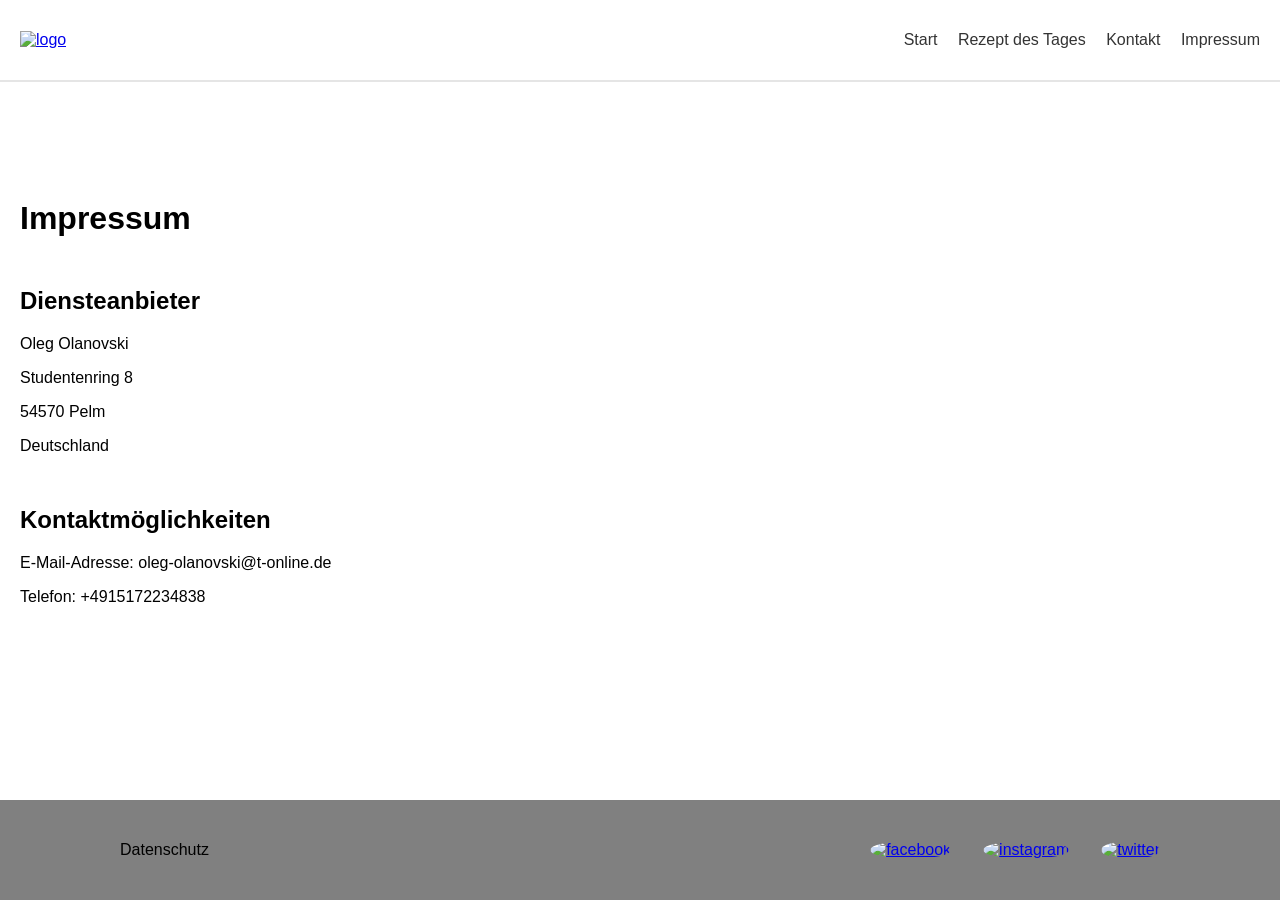
==== impressum.html @ 4bcd4de2 "page warp" ====
<!DOCTYPE html>
<html lang="en">

<head>
    <link rel="stylesheet" href="style-impressum.css">
    <link rel="shortcut icon" href="./img/logo_small.png">
    <meta charset="UTF-8">
    <meta name="viewport" content="width=device-width, initial-scale=1.0">
    <title>Impressum</title>
</head>

<body>
    <header>
        <div class="container-wrap1">

            <a href="index.html"><img src="./img/logo.png" class="zoom-img" alt="logo"></a>

            <!-- Hamburger Button -->
            <button class="hamburger" aria-label="Menü öffnen" aria-expanded="false" aria-controls="main-nav">
                <span class="bar"></span>
                <span class="bar"></span>
                <span class="bar"></span>
            </button>

            <nav id="main-nav">
                <a class="navlink" href="./index.html">Start</a>
                <a class="navlink" href="./nudeln.html">Rezept des Tages</a>
                <a class="navlink" href="./kontakt.html">Kontakt</a>
                <a class="navlink" href="./impressum.html">Impressum</a>
            </nav>

        </div>
    </header>


    <div class="impressum-site container-wrap">
        <h1>Impressum</h1>
        <h2 id="m46">Diensteanbieter</h2>
        <p>Oleg Olanovski</p>
        <p>Studentenring 8</p>
        <p>54570 Pelm</p>
        <p>Deutschland</p>

        <h2 id="m56">Kontaktmöglichkeiten</h2>
        <p>E-Mail-Adresse: oleg-olanovski@t-online.de</p>
        <p>Telefon: +4915172234838</p>


    </div>


    <footer class="site-footer">
        <div class="container-wrap2">

            <a class="datenschutz-link" href="./datenschutz.html" target="_blank">Datenschutz</a>
            <!-- <img class="footer-img" src="./img/logo.png" alt="logo"> -->
            <div class="social-icons">
                <a href="https://www.facebook.com/?locale=de_DE"><img src="./img/facebook_logo.png" class="zoom-img"
                        alt="facebook"></a>
                <a href="https://www.instagram.com/"><img src="./img/instagrram_logo.png" class="zoom-img"
                        alt="instagram"></a>
                <a target="_blank" href="https://x.com/"><img src="./img/x logo.png" class="zoom-img" alt="twitter"></a>
            </div>

        </div>
    </footer>


    <script src="script-burger-menü.js"></script>
</body>

</html>
---- style-impressum.css ----
body {
    margin: 0px;
    font-family: "Raleway", sans-serif;
    display: flex;
    flex-direction: column;
    min-height: 100vh;
}

@font-face {
    font-family: 'Raleway';
    src: url('./font/Raleway-Regular.woff2') format('woff2');
    font-weight: normal;
    font-style: normal;
}

@font-face {
    font-family: 'Raleway';
    src: url('./font/Raleway-Regular.woff2') format('woff2');
    font-weight: bold;
    font-style: normal;
}

.container-wrap1 {
    width: 100%;
    max-width: 1924px;
    display: flex;
    justify-content: space-between;
    align-items: center;
    /* Optional: Begrenzung der Breite */
    padding: 0 20px;
}

.container-wrap2 {
    width: 100%;
    max-width: 1924px;
    display: flex;
    justify-content: space-between;
    align-items: center;
    /* Optional: Begrenzung der Breite */
    padding: 0 20px;
}

.container-wrap {
    max-width: 1920px;
    margin: 0 auto;
    /* Zentriert horizontal */
    /* padding: 0 20px; */
    /* Optional: etwas Abstand links/rechts */

}

header {
    display: flex;
    justify-content: space-around;
    align-items: center;
    position: absolute;
    box-shadow: 0 2px 0 rgba(0, 0, 0, 0.1);
    height: 80px;
    top: 0;
    left: 0;
    right: 0;
    z-index: 1000;
}

header img {
    width: 200px;

}

.navlink {

    text-decoration: none;
    margin-left: 16px;
    color: #606060;
}

h2 {
    margin-top: 35px;
    margin-left: 20px;
}

p {
    margin-top: 0px;
    margin-left: 20px;
}

h1 {
    margin-bottom: 15px;
    margin-left: 20px;
}

.navlink:hover {
    color: green;
    text-decoration: underline;
    text-decoration-thickness: 3px;
    text-underline-offset: 7px;
}

.impressum-site {
    flex: 1;
    display: flex;
    flex-direction: column;
    justify-content: center;
    width: 100%;
}

.datenschutz-link {
    text-decoration: none;
    color: #000;
    margin-left: 100px;
}

.datenschutz-link:hover {
    color: rgb(255, 255, 255);
    text-decoration: underline;
    text-decoration-thickness: 3px;
    text-underline-offset: 7px;
}

.hamburger {
    display: none;
    flex-direction: column;
    justify-content: space-around;
    width: 30px;
    height: 24px;
    background: transparent;
    border: none;
    cursor: pointer;
    padding: 0;
    z-index: 1100;
    position: absolute;
    right: 20px;
    transition: transform 0.3s ease;
}

.hamburger .bar {
    width: 100%;
    height: 3px;
    background-color: #333;
    border-radius: 2px;
    transition: all 0.3s ease;
}

button {
    padding: 10px;
    background-color: green;
    color: white;
    border: none;
    border-radius: 5px;
    cursor: pointer;
}

footer {
    display: flex;
    align-items: center;
    justify-content: center;
    background-color: grey;
    height: 100px;
    width: 100%;

}

.footer-img {
    width: 250px;
    height: auto;

}

.social-icons {
    display: flex;
    justify-content: center;
    gap: 32px;
    margin-right: 100px;

}

.social-icons a img {
    width: 32px;
    height: 32px;
    object-fit: cover;
    border-radius: 50%;
}

@media (max-width: 675px) {

    header {
        justify-content: flex-start;
    }

    header img {
        margin-left: 20px;
    }

    .hamburger {
        display: flex;
    }

    nav {

        visibility: hidden;

        position: fixed;
        top: 0;
        right: 0;
        height: 100vh;
        width: 175px;
        background-color: #fff;
        box-shadow: -2px 0 8px rgba(0, 0, 0, 0.15);
        padding: 60px 20px 20px 20px;
        display: flex;
        flex-direction: column;
        gap: 1.5rem;
        transform: translateX(100%);
        transition: transform 0.3s ease;
        z-index: 1050;
    }

    .hamburger.open {

        z-index: 1000;
        /* kleiner als nav */
    }


    nav.open {
        transform: translateX(0);
        visibility: visible;
    }

    nav a {
        color: #333;
        text-decoration: none;
        font-size: 1.2rem;
        font-weight: 600;
        transition: color 0.3s;
    }

    nav a:hover {
        color: #ff6600;
    }

    /* Hamburger Animation beim Öffnen */
    .hamburger.open .bar:nth-child(1) {
        transform: rotate(45deg) translate(5px, 5px);
    }

    .hamburger.open .bar:nth-child(2) {
        opacity: 0;
    }

    .hamburger.open .bar:nth-child(3) {
        transform: rotate(-45deg) translate(5px, -5px);
    }

    /* Optional: Overlay hinter Menü */
    body.menu-open::before {
        content: "";
        position: fixed;
        top: 0;
        left: 0;
        right: 0;
        bottom: 0;
        background: rgba(0, 0, 0, 0.4);
        z-index: 1040;
    }

    .footer {
        flex-direction: column;
    }

    .social-icons {
        margin-right: 0px;
    }

    .datenschutz-link {
        margin-left: 0px;
    }

    
}



body.menu-open::before {
    z-index: 900;
    /* kleiner als nav */
}

nav {
    z-index: 1050;
}

nav a {
    color: #333 !important;
    /* dunkle Farbe sicherstellen */
}
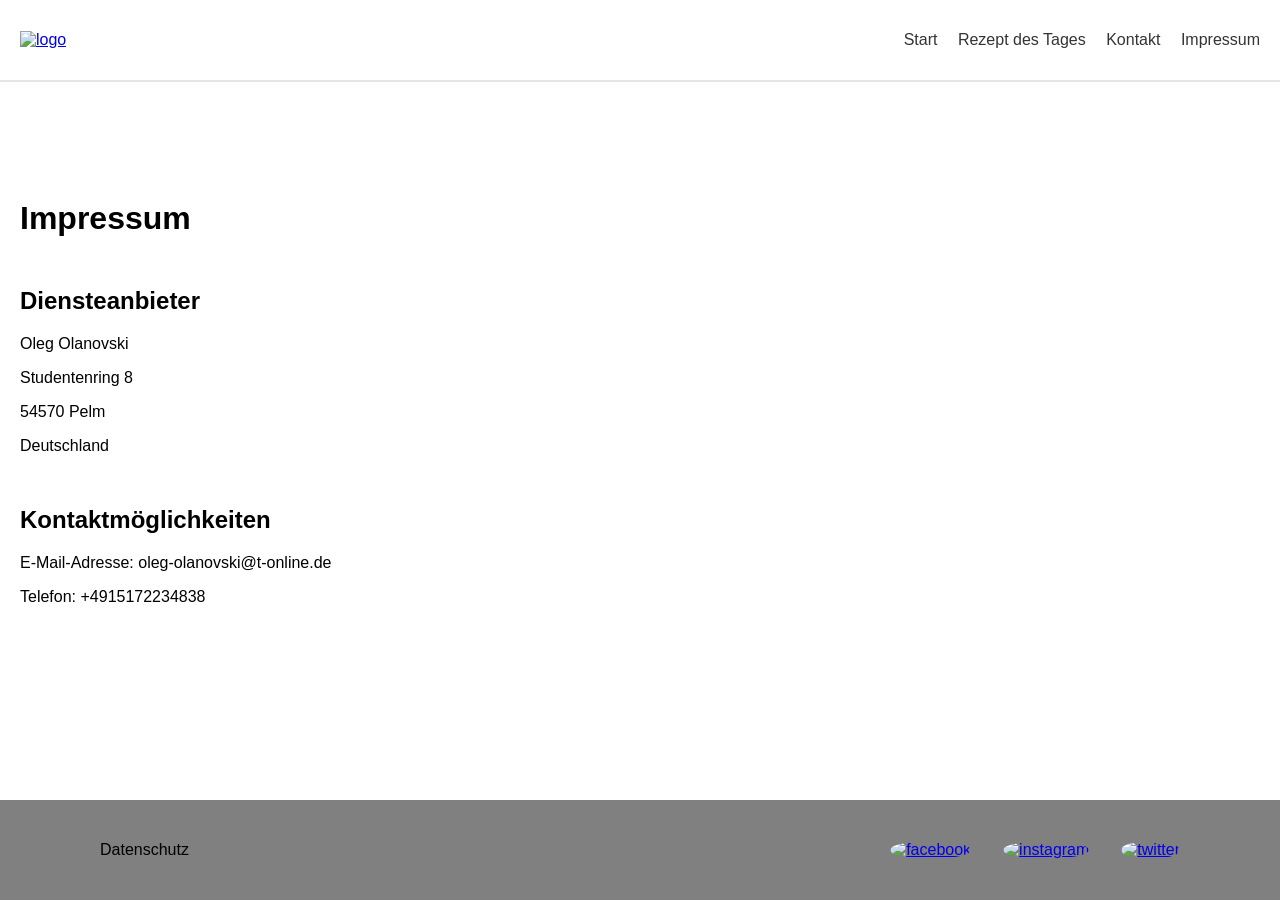
==== commit 5bcf4461: "finale änderungen" ====
--- a/impressum.html
+++ b/impressum.html
@@ -22,7 +22,7 @@
                 <span class="bar"></span>
             </button>
 
-            <nav id="main-nav">
+            <nav id="main-nav" class="text-header">
                 <a class="navlink" href="./index.html">Start</a>
                 <a class="navlink" href="./nudeln.html">Rezept des Tages</a>
                 <a class="navlink" href="./kontakt.html">Kontakt</a>
@@ -66,7 +66,7 @@
     </footer>
 
 
-    <script src="script-burger-menü.js"></script>
+    <script src="script-burger-menu.js"></script>
 </body>
 
 </html>
--- a/style-impressum.css
+++ b/style-impressum.css
@@ -27,7 +27,6 @@
     justify-content: space-between;
     align-items: center;
     /* Optional: Begrenzung der Breite */
-    padding: 0 20px;
 }
 
 .container-wrap2 {
@@ -37,7 +36,6 @@
     justify-content: space-between;
     align-items: center;
     /* Optional: Begrenzung der Breite */
-    padding: 0 20px;
 }
 
 .container-wrap {
@@ -64,7 +62,11 @@
 
 header img {
     width: 200px;
-
+    padding-left: 20px;
+}
+
+.text-header {
+    padding-right: 20px;
 }
 
 .navlink {
@@ -115,6 +117,48 @@
     text-decoration: underline;
     text-decoration-thickness: 3px;
     text-underline-offset: 7px;
+}
+
+
+
+button {
+    padding: 10px;
+    background-color: green;
+    color: white;
+    border: none;
+    border-radius: 5px;
+    cursor: pointer;
+}
+
+footer {
+    display: flex;
+    align-items: center;
+    justify-content: center;
+    background-color: grey;
+    height: 100px;
+    width: 100%;
+
+}
+
+.footer-img {
+    width: 250px;
+    height: auto;
+
+}
+
+.social-icons {
+    display: flex;
+    justify-content: center;
+    gap: 32px;
+    margin-right: 100px;
+
+}
+
+.social-icons a img {
+    width: 32px;
+    height: 32px;
+    object-fit: cover;
+    border-radius: 50%;
 }
 
 .hamburger {
@@ -141,46 +185,6 @@
     transition: all 0.3s ease;
 }
 
-button {
-    padding: 10px;
-    background-color: green;
-    color: white;
-    border: none;
-    border-radius: 5px;
-    cursor: pointer;
-}
-
-footer {
-    display: flex;
-    align-items: center;
-    justify-content: center;
-    background-color: grey;
-    height: 100px;
-    width: 100%;
-
-}
-
-.footer-img {
-    width: 250px;
-    height: auto;
-
-}
-
-.social-icons {
-    display: flex;
-    justify-content: center;
-    gap: 32px;
-    margin-right: 100px;
-
-}
-
-.social-icons a img {
-    width: 32px;
-    height: 32px;
-    object-fit: cover;
-    border-radius: 50%;
-}
-
 @media (max-width: 675px) {
 
     header {
@@ -269,11 +273,11 @@
     }
 
     .social-icons {
-        margin-right: 0px;
+        margin-right: 20px;
     }
 
     .datenschutz-link {
-        margin-left: 0px;
+        margin-left: 20px;
     }
 
     
